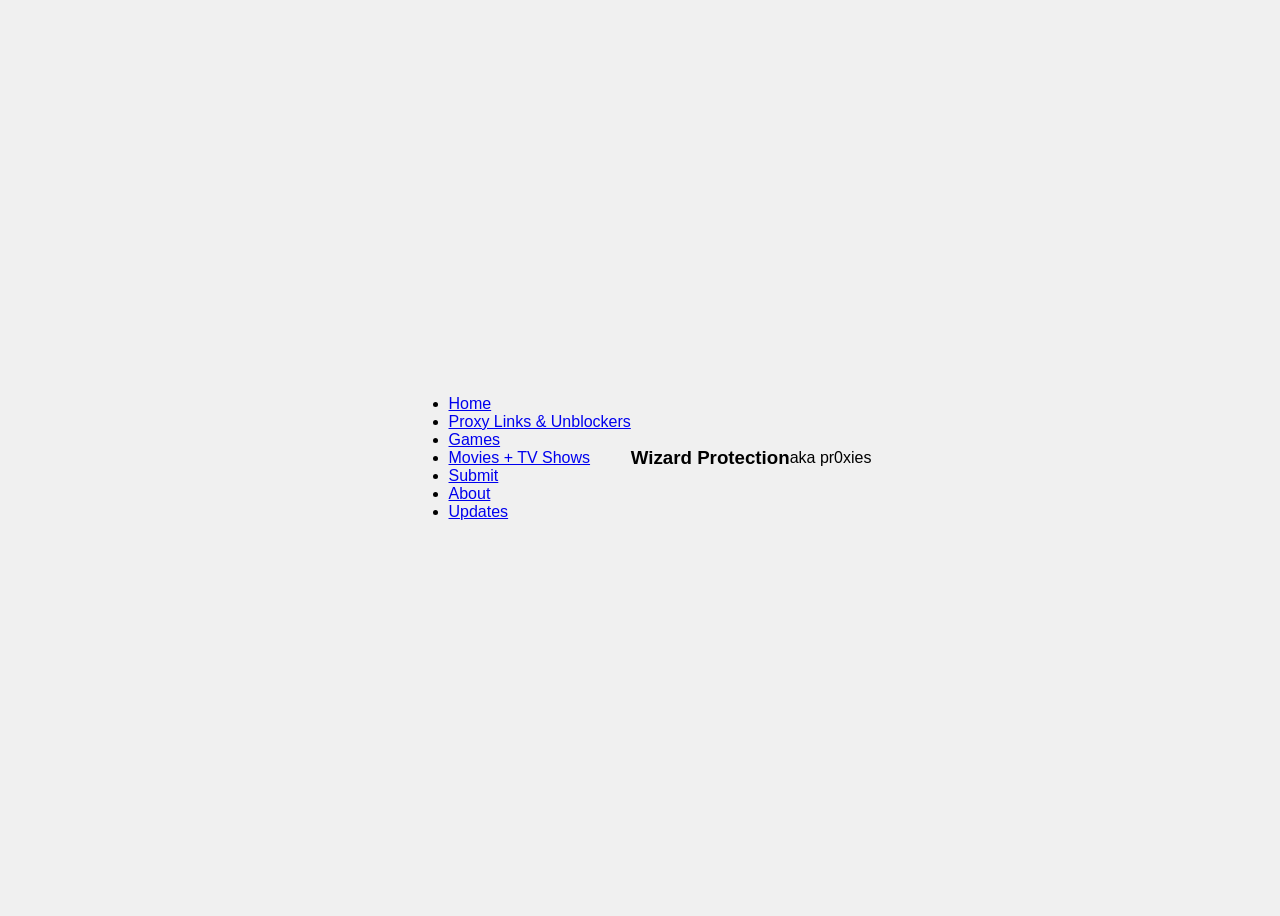
==== proxy.html @ cf460c60 "added proxy.html" ====
<!DOCTYPE html>
<html>
  <head>
    <title>Eternal Library</title>
    <link rel="stylesheet" href="style.css">
    <link rel="icon" type="image/x-icon" href="assets/favicon.ico">
  </head>

  <body>
  <ul>
    <li><a href="WIPIndex..html">Home</a></li>
    <li><a href="proxy.html">Proxy Links & Unblockers</a></li>
    <li><a href="games.html">Games</a></li>
    <li><a href="watch.html">Movies + TV Shows</a></li>
    <li><a href="submit.html">Submit</a></li>
    <li><a href="about.html">About</a></li>
    <li><a href="updates.html">Updates</a></li>
  </ul>
    
    <h3>Wizard Protection</h3>
    <h8>aka pr0xies</h8>

  </body>
</html>
---- style.css ----
body {
    font-family: Arial, sans-serif;
    display: flex;
    justify-content: center;
    align-items: center;
    min-height: 100vh;
    background-color: #f0f0f0;
}

.login-container {
    background-color: white;
    padding: 30px;
    border-radius: 8px;
    box-shadow: 0 2px 10px rgba(0, 0, 0, 0.1);
    text-align: center;
}

input[type="password"] {
    width: 100%;
    padding: 10px;
    margin-bottom: 15px;
    border: 1px solid #ddd;
    border-radius: 4px;
    box-sizing: border-box;
}

button {
    background-color: #007bff;
    color: white;
    padding: 10px 20px;
    border: none;
    border-radius: 4px;
    cursor: pointer;
    font-size: 16px;
}

button:hover {
    background-color: #0056b3;
}

.error-message {
    color: red;
    margin-top: 10px;
}
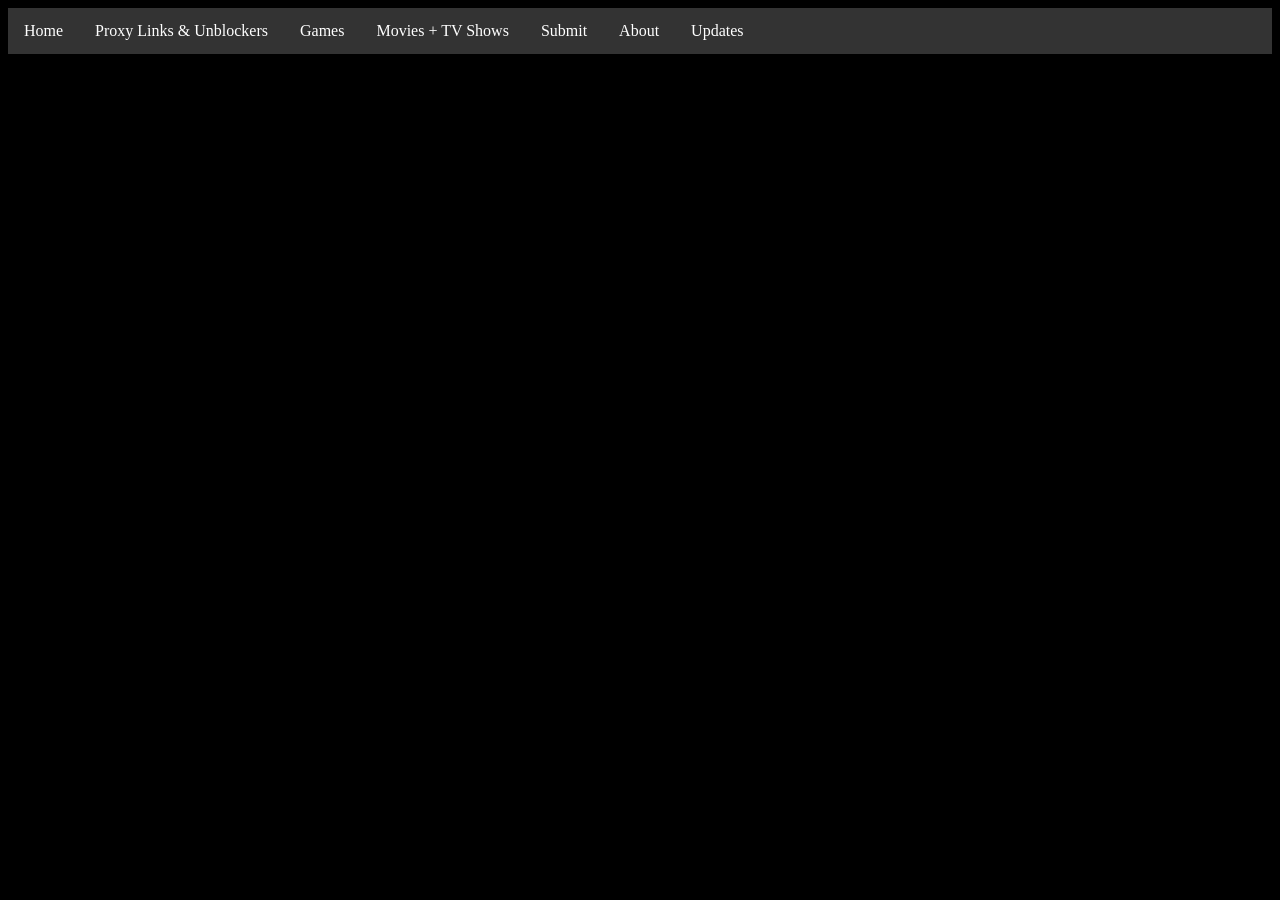
==== commit de5ed278: "Update proxy.html" ====
--- a/proxy.html
+++ b/proxy.html
@@ -3,12 +3,12 @@
   <head>
     <title>Eternal Library</title>
     <link rel="stylesheet" href="style.css">
-    <link rel="icon" type="image/x-icon" href="assets/favicon.ico">
+    <link rel="icon" type="image/x-icon" href="assets/favicon.png">
   </head>
 
   <body>
   <ul>
-    <li><a href="WIPIndex..html">Home</a></li>
+    <li><a href="WIPIndex.html">Home</a></li>
     <li><a href="proxy.html">Proxy Links & Unblockers</a></li>
     <li><a href="games.html">Games</a></li>
     <li><a href="watch.html">Movies + TV Shows</a></li>
--- a/style.css
+++ b/style.css
@@ -1,44 +1,85 @@
 body {
-    font-family: Arial, sans-serif;
-    display: flex;
-    justify-content: center;
-    align-items: center;
-    min-height: 100vh;
-    background-color: #f0f0f0;
+  background-color: #000000;
 }
 
-.login-container {
-    background-color: white;
-    padding: 30px;
-    border-radius: 8px;
-    box-shadow: 0 2px 10px rgba(0, 0, 0, 0.1);
-    text-align: center;
+h1 {
+  color: #11612C;
+  text-align: center;
 }
 
-input[type="password"] {
-    width: 100%;
-    padding: 10px;
-    margin-bottom: 15px;
-    border: 1px solid #ddd;
-    border-radius: 4px;
-    box-sizing: border-box;
+p {
+  font-family: verdana;
+  font-size: 20px;
+  text-align: center;
+  color: #318C16;
+}
+
+h4 {
+  color: #21690C;
+  text-align: center;
 }
 
 button {
-    background-color: #007bff;
-    color: white;
-    padding: 10px 20px;
-    border: none;
-    border-radius: 4px;
-    cursor: pointer;
-    font-size: 16px;
+  text-align: center;
 }
 
-button:hover {
-    background-color: #0056b3;
+iframe {
+  text-align: center;
+}
+.title {
+  text-align: center;
 }
 
-.error-message {
-    color: red;
-    margin-top: 10px;
+/* Common styles for both torches */
+.leftTorch, .rightTorch {
+  position: fixed;   /* keeps torches visible when scrolling */
+  top: 120px;        /* adjust to align with your title */
+  z-index: 1000;     /* ensures they stay above most elements */
 }
+
+/* Left torch */
+.leftTorch {
+  left: 50px;        /* distance from the left edge */
+}
+
+/* Right torch */
+.rightTorch {
+  right: 50px;       /* distance from the right edge */
+}
+
+/* Torch GIF styling */
+.leftTorch img,
+.rightTorch img {
+  width: 100px;      /* adjust to match your layout */
+  height: auto;
+  display: block;    /* removes extra space below image */
+  animation: flicker 1.5s infinite alternate;
+}
+ul {
+  list-style-type: none;
+  margin: 0;
+  padding: 0;
+  overflow: hidden;
+  background-color: #333333;
+}
+
+ul li {
+  float: left;
+}
+
+ul li a {
+  display: block;
+  color: white;
+  text-align: center;
+  padding: 14px 16px;
+  text-decoration: none;
+}
+
+ul li a:hover {
+  background-color: #111111;
+}
+
+.warning {
+  text-align: center;
+  color: red;
+}
